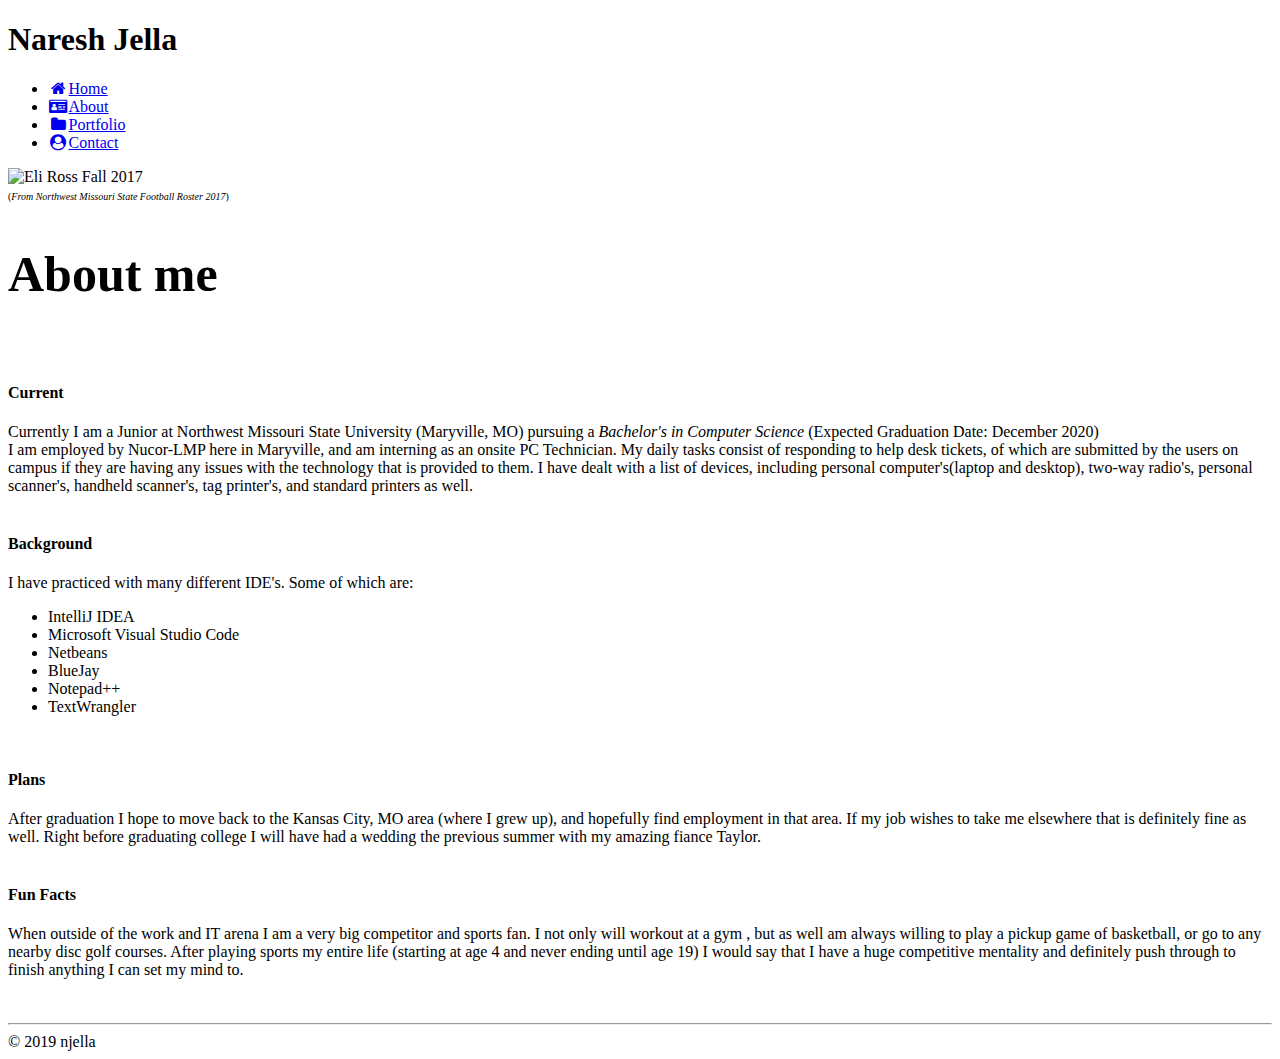
==== html/about.html @ 2a90fe31 "Create about.html" ====
<!DOCTYPE html>
<html lang="en">

<head>
    <meta name="author" content="Naresh Jella">

    <!-- Bootstrap required tags-->
    <meta charset="UTF-8" />
    <meta name="viewport" content="width=device-width, initial-scale=1, shrink-to-fit=no">

    <!-- Link to CSS-->
    <link rel="stylesheet" href="https://stackpath.bootstrapcdn.com/bootstrap/4.2.1/css/bootstrap.min.css" integrity="sha384-GJzZqFGwb1QTTN6wy59ffF1BuGJpLSa9DkKMp0DgiMDm4iYMj70gZWKYbI706tWS"
        crossorigin="anonymous">

    <!--Icon Library-->
    <link rel="stylesheet" href="https://cdnjs.cloudflare.com/ajax/libs/font-awesome/4.7.0/css/font-awesome.min.css">

    <link rel="stylesheet" href="https://njella.github.io/about-me/css/njella.css">

    <title>About</title>

</head>

<body>

    <header>
        <h1>
            Naresh Jella
        </h1>
        <nav>
            <ul>
                <li><a class="active" href="https://njella.github.io/about-me/html/home.html"><i class="fa fa-fw fa-home" ; class="color: black"></i>Home</a></li>
                <li><a href="https://njella.github.io/about-me/html/about.html"><i class="fa fa-fw fa-id-card"></i>About</a></li>
                <li><a href="https://njella.github.io/about-me/html/portfolio.html"><i class="fa fa-fw fa-folder"></i>Portfolio</a></li>
                <li><a href="https://njella.github.io/about-me/html/contact.html"><i class="fa fa-fw fa-user-circle"></i>Contact</a></li>
            </ul>
        </nav>
    </header>

    <main>

        <img src = "https://bearcatsports.com/common/controls/image_handler.aspx?thumb_prefix=headshot_1&image_path=/images/2017/9/8/Eli_Ross_195.jpg"
        alt = "Eli Ross Fall 2017">
        <br>
        <label style = "font-size: 10px;">(<i>From Northwest Missouri State Football Roster 2017</i>)</label>

        <article>
            <h2 style="font:bold; font-size: 50px">About me</h2>
            <br>

            <section>
                <h4>Current</h4>
                Currently I am a Junior at Northwest Missouri State University (Maryville, MO) pursuing a
                <i>Bachelor's in Computer Science</i> (Expected Graduation Date: December 2020)
                <br>
                I am employed by Nucor-LMP here in Maryville, and am interning as an onsite PC Technician. My daily
                tasks consist
                of responding to help desk tickets, of which are submitted by the users on campus if they are having
                any issues
                with the technology that is provided to them. I have dealt with a list of devices, including
                personal computer's(laptop and desktop), two-way radio's, personal scanner's, handheld scanner's, tag
                printer's,
                and standard printers as well.
            </section>

            <br>

            <section>
                <h4>Background</h4>
                I have practiced with many different IDE's. Some of which are:
                <ul>
                    <li>IntelliJ IDEA</li>
                    <li>Microsoft Visual Studio Code</li>
                    <li>Netbeans</li>
                    <li>BlueJay</li>
                    <li>Notepad++</li>
                    <li>TextWrangler</li>
                </ul>
            </section>

            <br>

            <section>
                <h4>Plans</h4>
                After graduation I hope to move back to the Kansas City, MO area (where I grew up), and hopefully find employment
                in that area. If my job wishes to take me elsewhere that is definitely fine as well. 
                Right before graduating college I will have had a wedding the previous summer with my amazing fiance Taylor.
            </section>

            <br>

            <aside>
                <h4>Fun Facts</h4>
                When outside of the work and IT arena I am a very big competitor and sports fan. I not only will workout at a gym
                , but as well am always willing to play a pickup game of basketball, or go to any nearby disc golf courses.
                After playing sports my entire life (starting at age 4 and never ending until age 19) I would say that I have
                a huge competitive mentality and definitely push through to finish anything I can set my mind to. 
            </aside>

            <br>

        </article>

    </main>

    <br>

    <hr>

    <footer>
        &copy; 2019 njella
    </footer>

</body>

</html>
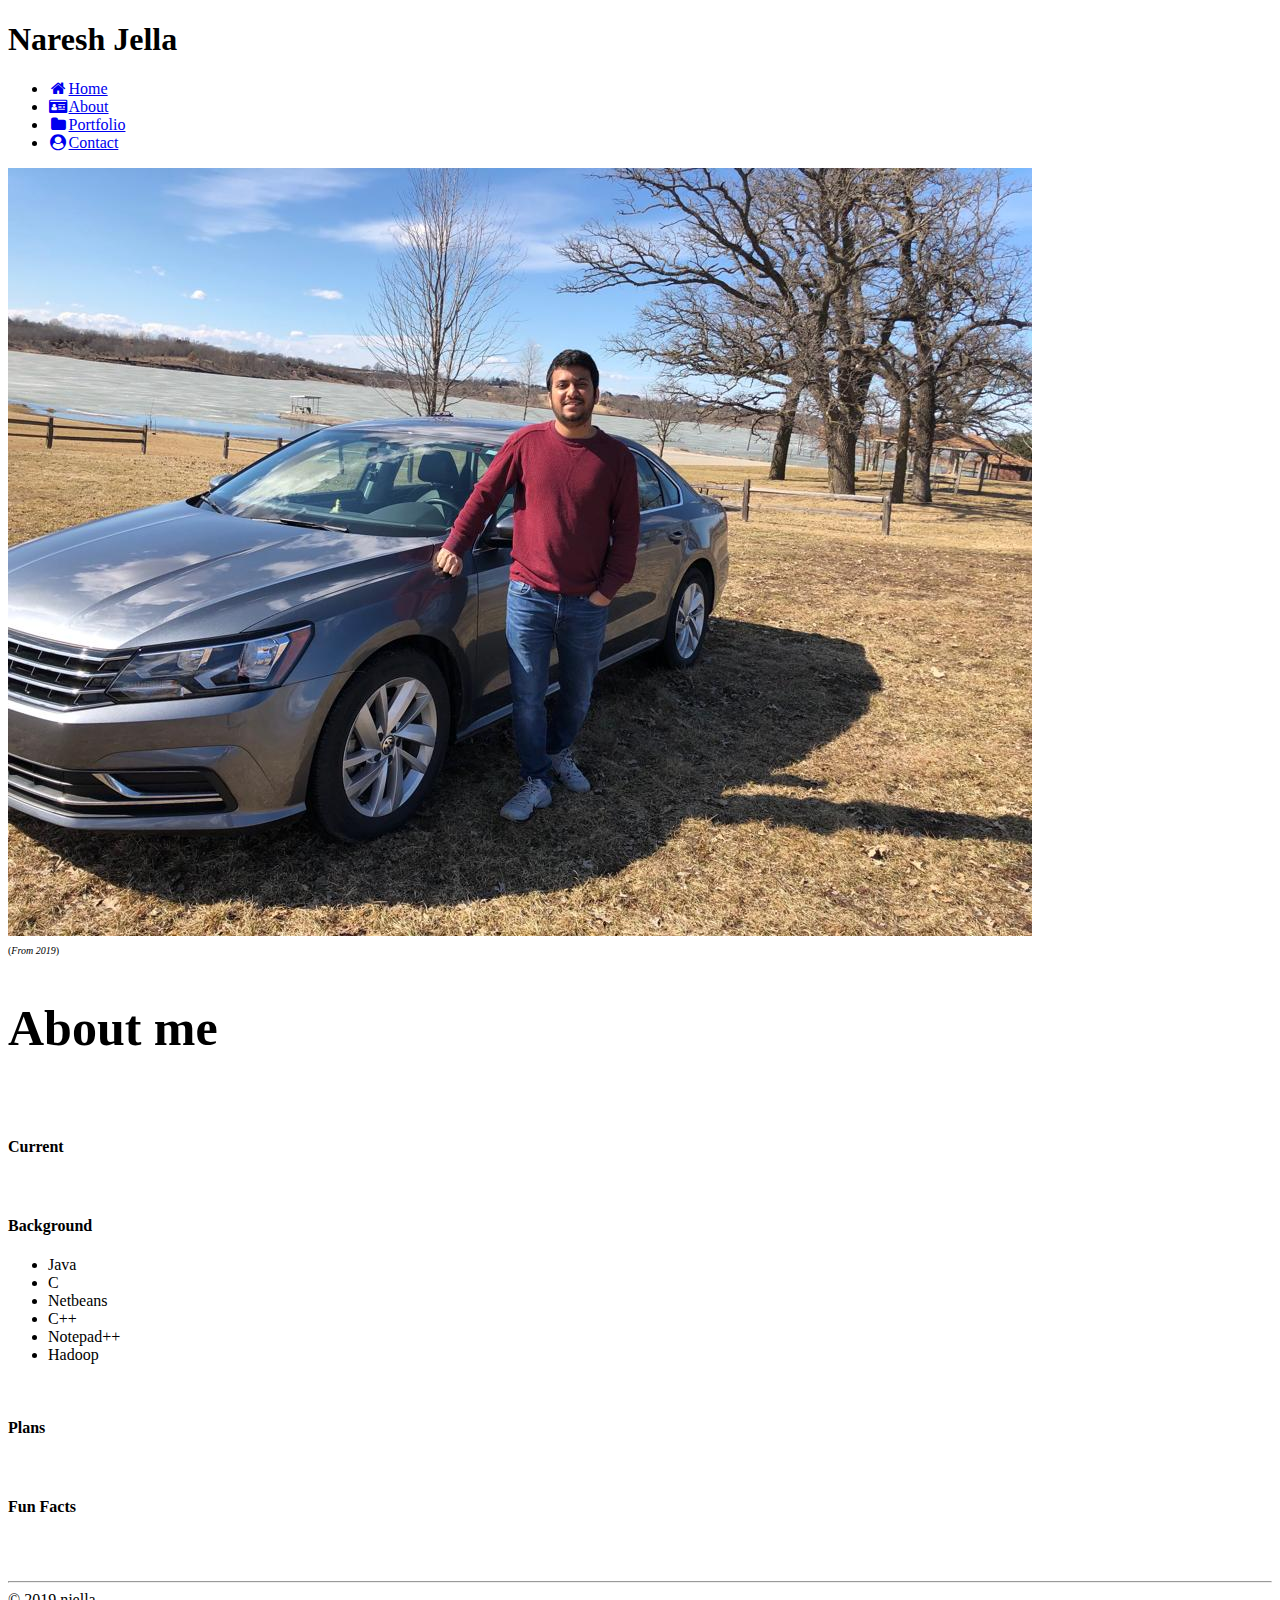
==== commit cb9455b6: "Update about.html" ====
--- a/html/about.html
+++ b/html/about.html
@@ -30,7 +30,7 @@
         </h1>
         <nav>
             <ul>
-                <li><a class="active" href="https://njella.github.io/about-me/html/home.html"><i class="fa fa-fw fa-home" ; class="color: black"></i>Home</a></li>
+                <li><a class="active" href="https://njella.github.io/about-me/"><i class="fa fa-fw fa-home" ; class="color: black"></i>Home</a></li>
                 <li><a href="https://njella.github.io/about-me/html/about.html"><i class="fa fa-fw fa-id-card"></i>About</a></li>
                 <li><a href="https://njella.github.io/about-me/html/portfolio.html"><i class="fa fa-fw fa-folder"></i>Portfolio</a></li>
                 <li><a href="https://njella.github.io/about-me/html/contact.html"><i class="fa fa-fw fa-user-circle"></i>Contact</a></li>
@@ -40,10 +40,10 @@
 
     <main>
 
-        <img src = "https://bearcatsports.com/common/controls/image_handler.aspx?thumb_prefix=headshot_1&image_path=/images/2017/9/8/Eli_Ross_195.jpg"
-        alt = "Eli Ross Fall 2017">
+        <img src = "https://njella.github.io/about-me/images/njella.jpeg"
+        alt = "njella 2018">
         <br>
-        <label style = "font-size: 10px;">(<i>From Northwest Missouri State Football Roster 2017</i>)</label>
+        <label style = "font-size: 10px;">(<i>From  2019</i>)</label>
 
         <article>
             <h2 style="font:bold; font-size: 50px">About me</h2>
@@ -51,31 +51,21 @@
 
             <section>
                 <h4>Current</h4>
-                Currently I am a Junior at Northwest Missouri State University (Maryville, MO) pursuing a
-                <i>Bachelor's in Computer Science</i> (Expected Graduation Date: December 2020)
-                <br>
-                I am employed by Nucor-LMP here in Maryville, and am interning as an onsite PC Technician. My daily
-                tasks consist
-                of responding to help desk tickets, of which are submitted by the users on campus if they are having
-                any issues
-                with the technology that is provided to them. I have dealt with a list of devices, including
-                personal computer's(laptop and desktop), two-way radio's, personal scanner's, handheld scanner's, tag
-                printer's,
-                and standard printers as well.
+                
             </section>
 
             <br>
 
             <section>
                 <h4>Background</h4>
-                I have practiced with many different IDE's. Some of which are:
+                
                 <ul>
-                    <li>IntelliJ IDEA</li>
-                    <li>Microsoft Visual Studio Code</li>
+                    <li>Java</li>
+                    <li>C</li>
                     <li>Netbeans</li>
-                    <li>BlueJay</li>
+                    <li>C++</li>
                     <li>Notepad++</li>
-                    <li>TextWrangler</li>
+                    <li>Hadoop</li>
                 </ul>
             </section>
 
@@ -83,19 +73,14 @@
 
             <section>
                 <h4>Plans</h4>
-                After graduation I hope to move back to the Kansas City, MO area (where I grew up), and hopefully find employment
-                in that area. If my job wishes to take me elsewhere that is definitely fine as well. 
-                Right before graduating college I will have had a wedding the previous summer with my amazing fiance Taylor.
+               
             </section>
 
             <br>
 
             <aside>
                 <h4>Fun Facts</h4>
-                When outside of the work and IT arena I am a very big competitor and sports fan. I not only will workout at a gym
-                , but as well am always willing to play a pickup game of basketball, or go to any nearby disc golf courses.
-                After playing sports my entire life (starting at age 4 and never ending until age 19) I would say that I have
-                a huge competitive mentality and definitely push through to finish anything I can set my mind to. 
+               
             </aside>
 
             <br>
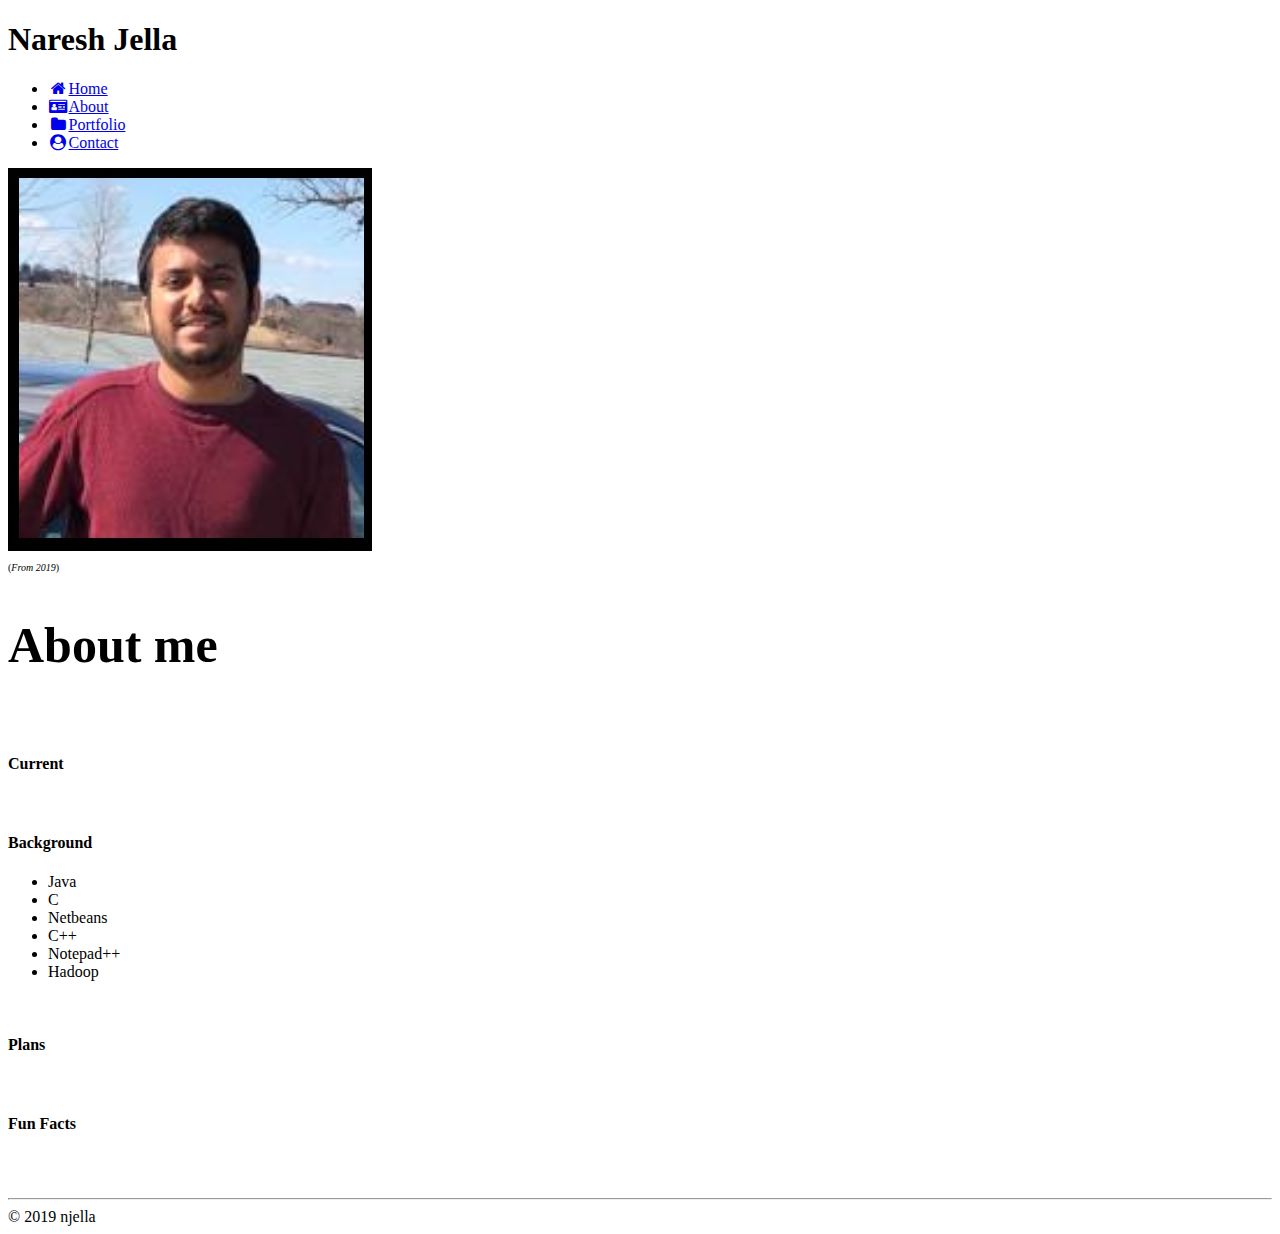
==== commit 8edfa700: "Update about.html" ====
--- a/html/about.html
+++ b/html/about.html
@@ -40,7 +40,7 @@
 
     <main>
 
-        <img src = "https://njella.github.io/about-me/images/njella.jpeg"
+        <img src = "https://njella.github.io/about-me/images/njella1.jpg"
         alt = "njella 2018">
         <br>
         <label style = "font-size: 10px;">(<i>From  2019</i>)</label>
